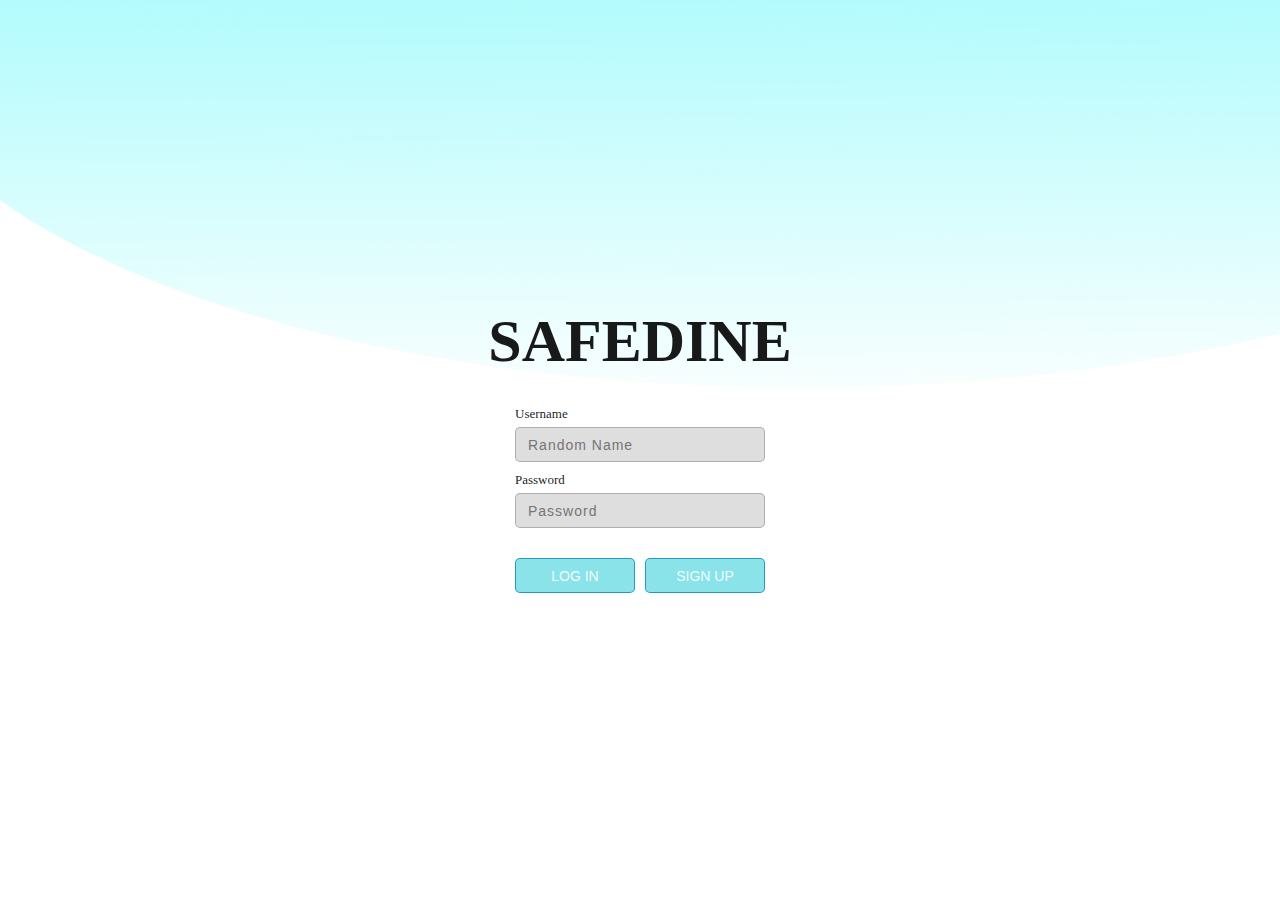
==== index.html @ 9dc6756b "Add files via upload" ====
<!DOCTYPE html>
<html lang="en">
<head>
    <meta charset="UTF-8">
    <meta http-equiv="X-UA-Compatible" content="IE=edge">
    <meta name="viewport" content="width=device-width, initial-scale=1.0">
    <title>Login</title>
    <link rel="stylesheet" href="style.css">
</head>
<body>
<div class="box">
    <h2>SAFEDINE</h2>
    <div class="input-box">
        <label>Username</label>
        <input type="text" id="emailInput" placeholder="Random Name"/>
    </div>
    <div class="input-box">
        <label>Password</label>
        <input type="password" id="passwordInput" placeholder="Password"/>
    </div>
    <div class="btn-box">
        <div>
            <button id="loginButton">LOG IN</button>
            <button id ="signupButton">SIGN UP</button>
        </div>
    </div>
</div>
<script src="script.js"></script>
</body>
</html>
---- style.css ----
@charset "utf-8";

* {
    margin: 0;
    padding: 0;
}

body {
    height: 100vh;
    background: url(image/background.png) no-repeat;
    background-size: cover;
    display: flex;
    justify-content: center;
    align-items: center;
}

.box {
    width: 350px;
    height: 350px;
    display: flex;
    flex-direction: column;
    justify-content: center;
    align-items: center;
    border-radius: 10px;
}

#logo {
    margin-bottom: 30px;
}


.box > h2 {
    font-size: 60px;
    color: rgba(0, 0, 0, 0.9);
    margin-bottom: 30px;
}

.box .input-box {
    display: flex;
    flex-direction: column;
    box-sizing: border-box;
    margin-bottom: 10px;
}

.box .input-box label {
    font-size: 13px;
    color: rgba(0, 0, 0, 0.9);
    margin-bottom: 5px;
}

.box .input-box input {
    letter-spacing: 1px;
    font-size: 14px;
    box-sizing: border-box;
    width: 250px;
    height: 35px;
    border-radius: 5px;
    border: 1px solid rgba(128, 127, 127, 0.5);
    background: rgba(90, 90, 90, 0.2);
    outline: none;
    padding: 0 12px;
    color: rgba(0, 0, 0, 0.9);
    transition: 0.2s;
}

.box .input-box input:focus {
    border: 1px solid rgba(255,255,255,0.8);
}

.box .btn-box {
    width: 250px;
    display: flex;
    flex-direction: column;
    align-items: start;
}

.box .btn-box > a {
    outline: none;
    display: block;
    width: 250px;
    text-align: end;
    text-decoration: underline;
    font-size: 13px;
    color: rgba(0, 0, 0, 0.9);
}

.box .btn-box > a:hover {
    text-decoration: none;
    color: rgba(0, 0, 0, 0.9);
}

.box .btn-box > div {
    margin-top: 10px;
    display: flex;
    justify-content: center;
    align-items: center;
}

.box .btn-box > div > button {
    outline: none;
    margin-top: 10px;
    display: block;
    font-size: 14px;
    border-radius: 5px;
    transition: 0.2s;
}

.box .btn-box > div > button:nth-of-type(1) {
    width: 120px;
    height: 35px;
    color: rgba(255,255,255,0.9);
    border: 1px solid rgba(0, 118, 187, 0.7);
    background: rgba(9, 196, 209, 0.473);
}

.box .btn-box > div > button:nth-of-type(2) {
    width: 120px;
    height: 35px;
    margin-left: 10px;
    color: rgba(255,255,255,0.9);
    border: 1px solid rgba(0, 118, 187, 0.7);
    background: rgba(9, 196, 209, 0.473);
}

.box .btn-box > div > button:hover {
    border: 1px solid rgb(0, 150, 187);
    background: rgb(61, 191, 201);
}
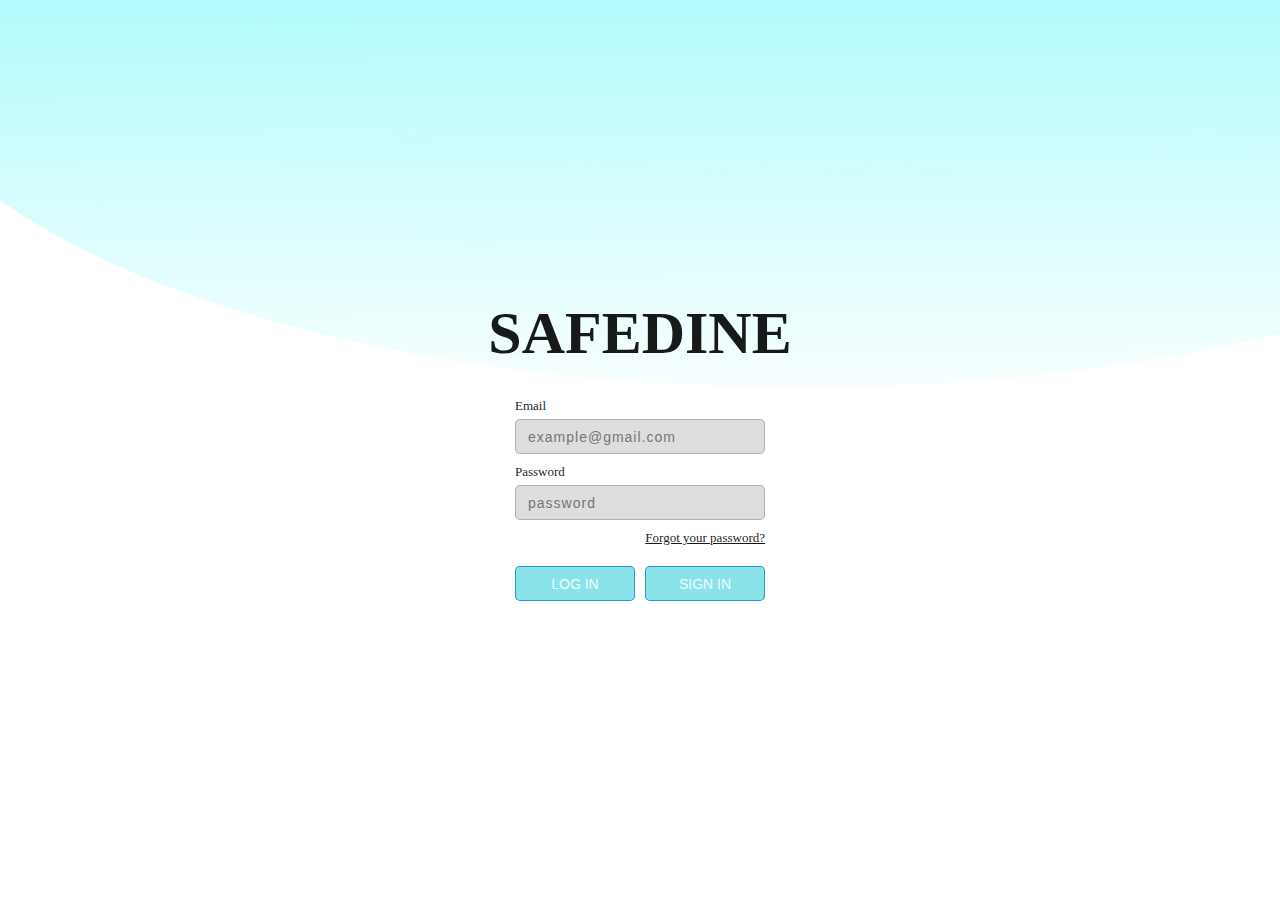
==== commit 0c77e6c8: "WQERQ" ====
--- a/index.html
+++ b/index.html
@@ -8,23 +8,25 @@
     <link rel="stylesheet" href="style.css">
 </head>
 <body>
-<div class="box">
-    <h2>SAFEDINE</h2>
-    <div class="input-box">
-        <label>Username</label>
-        <input type="text" id="emailInput" placeholder="Random Name"/>
-    </div>
-    <div class="input-box">
-        <label>Password</label>
-        <input type="password" id="passwordInput" placeholder="Password"/>
-    </div>
-    <div class="btn-box">
-        <div>
-            <button id="loginButton">LOG IN</button>
-            <button id ="signupButton">SIGN UP</button>
+    <div class="box">
+        <h2>SAFEDINE</h2>
+        <div class="input-box">
+            <label>Email</label>
+            <input type="text" id="emailInput" placeholder="example@gmail.com"/> 
+        </div>
+        <div class="input-box">
+            <label>Password</label>
+            <input type="password" id="passwordInput" placeholder="password"/> 
+        </div>
+        <div class="btn-box">
+            <a href="#">Forgot your password?</a>
+            <div>
+                <button id="loginButton">LOG IN</button> 
+                <button>SIGN IN</button>
+            </div>
         </div>
     </div>
-</div>
-<script src="script.js"></script>
+
+    <script src="script.js"></script> 
 </body>
 </html>
